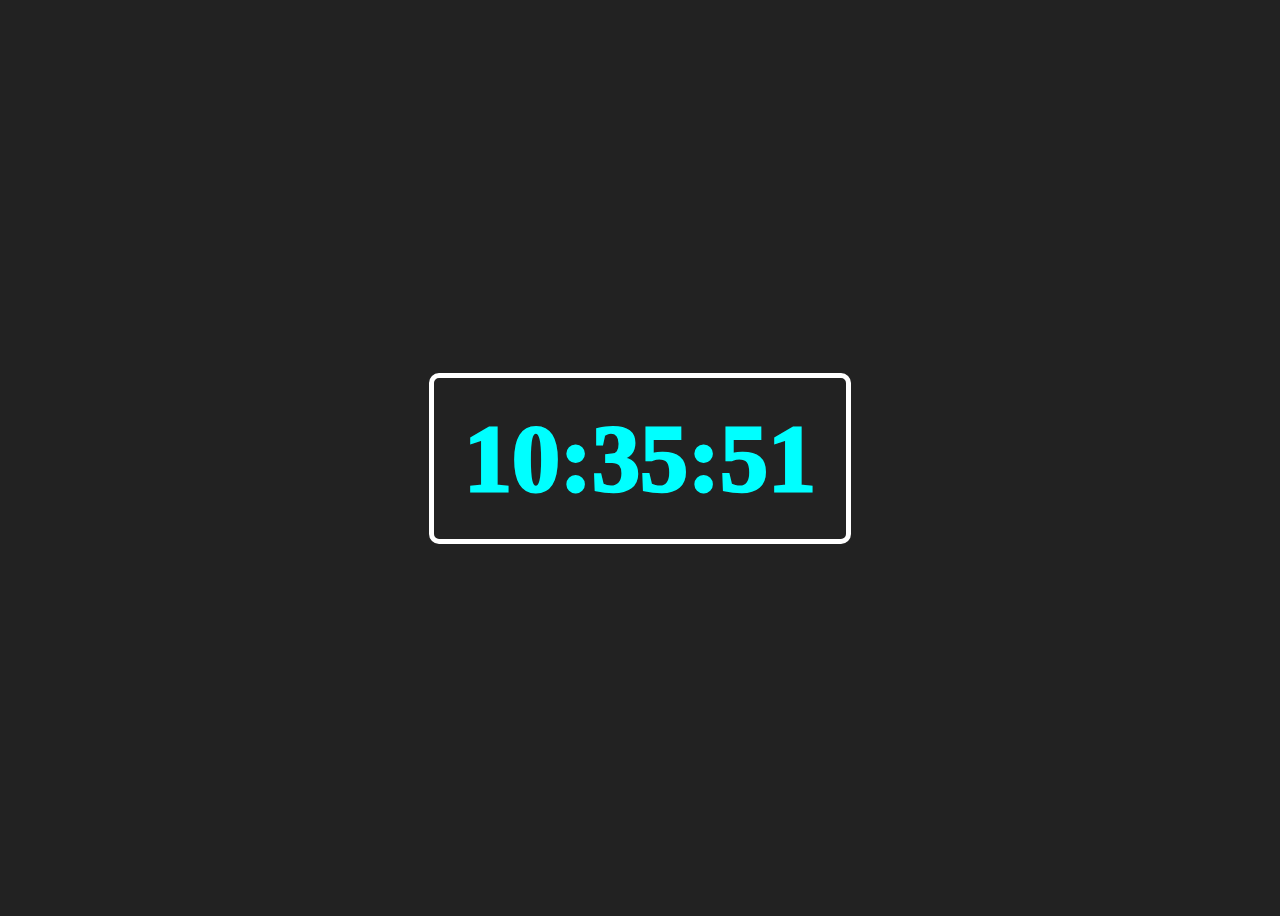
==== index.html @ 8d1d090f "first commit" ====
<!DOCTYPE html>
<html lang="en">
<head>
  <meta charset="UTF-8">
  <meta name="viewport" content="width=device-width, initial-scale=1.0">
  <title>Digital Clock</title>
  <link rel ="stylesheet" href = "index.css">
</head>
<body>
  <div id="clock"></div>
  <script src="index.js"></script>
</body>
</html>
---- index.css ----
body{
  height: 100vh;
  display: flex;
  align-items: center;
  justify-content: center;
  background-color: #222;
}
#clock{
  font-size: 6rem;
  font-weight: 1000;
  padding: 25px 30px;
  border-radius: 10px;
  border: 5px solid #fff;
  color: aqua;
}
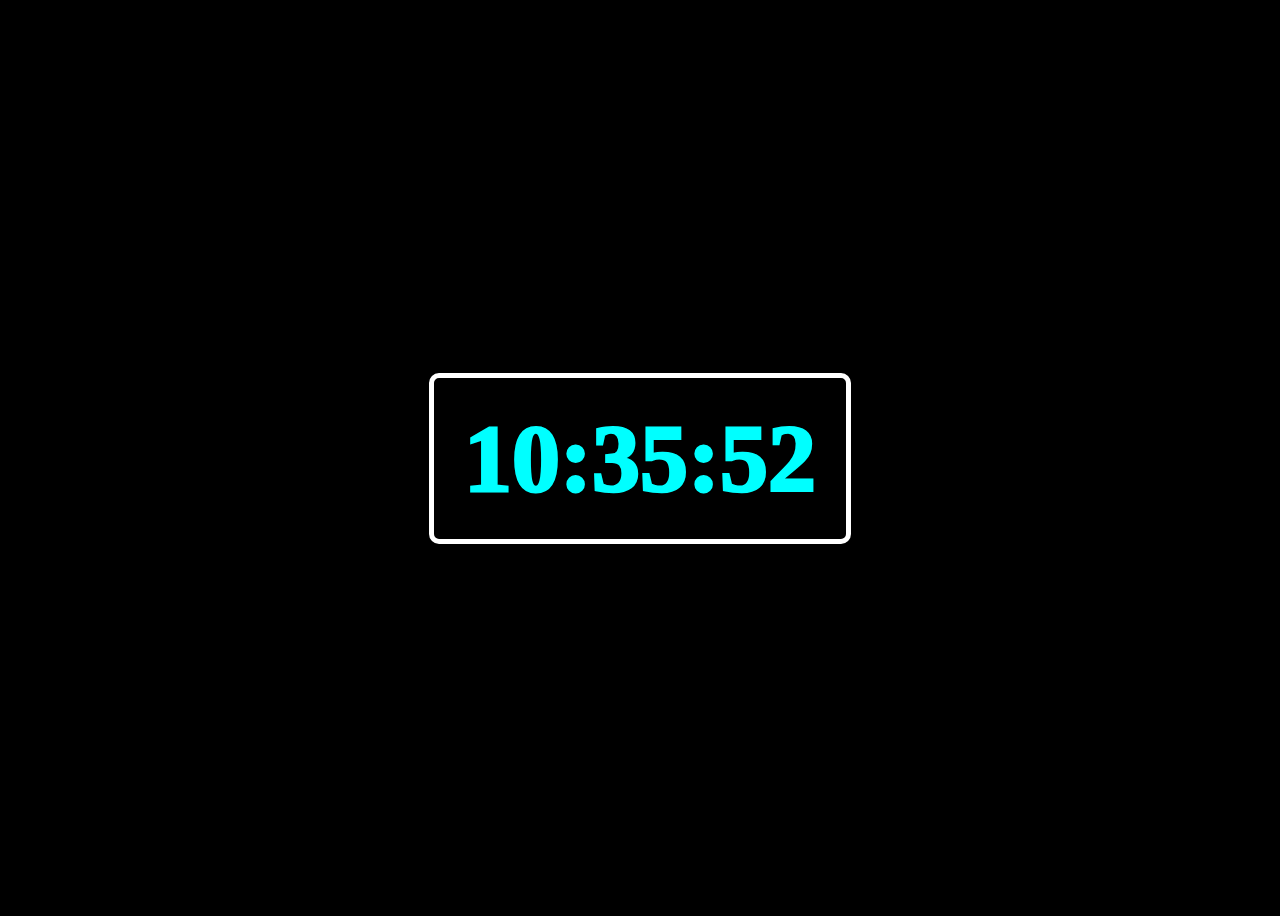
==== commit a148b206: "firstcommit" ====
--- a/index.html
+++ b/index.html
@@ -1,15 +1,45 @@
-
-
 <!DOCTYPE html>
 <html lang="en">
 <head>
   <meta charset="UTF-8">
   <meta name="viewport" content="width=device-width, initial-scale=1.0">
-  <title>Digital Clock</title>
-  <link rel ="stylesheet" href = "index.css">
+  <title>Digital Clock.</title>
+  <style>
+    body{
+      height: 100vh;
+      display: flex;
+      align-items: center;
+      justify-content: center;
+      background-color: black;
+    }
+    #clock{
+      font-size: 6rem;
+      font-weight: 1000;
+      padding: 25px 30px;
+      color: aqua;
+      border-radius: 10px;
+      border: 5px solid white;
+    }
+  </style>
 </head>
 <body>
   <div id="clock"></div>
-  <script src="index.js"></script>
+  <script>
+    function Clock() {
+      let now = new Date();
+      let hours = now.getHours();
+      let minutes = now.getMinutes();
+      let seconds = now.getSeconds();
+      
+      hours = hours < 10 ? "0" + hours: hours;
+      minutes = minutes < 10 ? "0" + minutes: minutes;
+      seconds = seconds < 10 ? "0" + seconds: seconds;
+
+      const Time = hours + ":" + minutes + ":" + seconds;
+      document.getElementById("clock").innerHTML = Time;
+    }
+    setInterval(Clock,1000)
+    Clock();
+  </script>
 </body>
-</html>+</html>
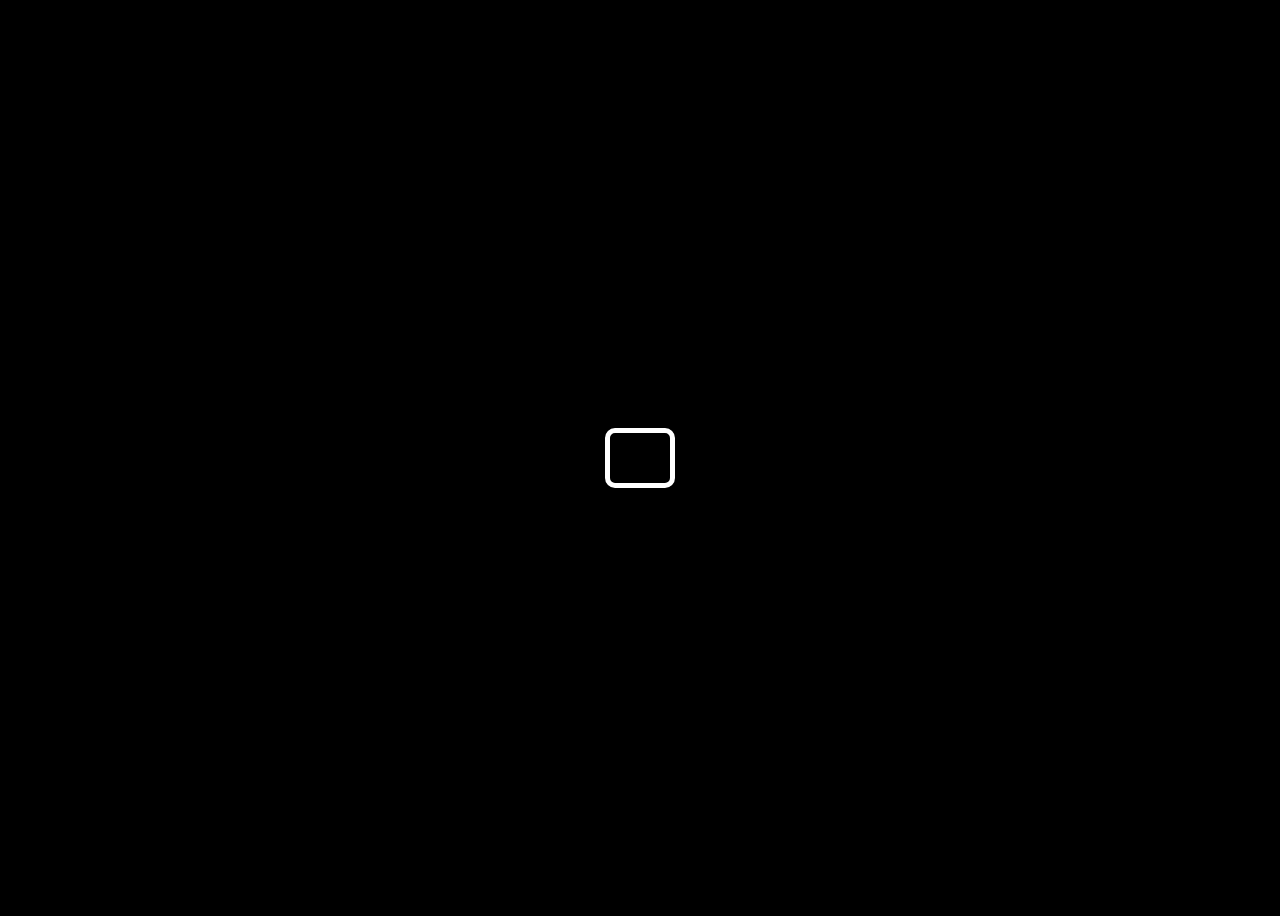
==== commit 2eee4356: "firstcommit" ====
--- a/index.html
+++ b/index.html
@@ -3,43 +3,11 @@
 <head>
   <meta charset="UTF-8">
   <meta name="viewport" content="width=device-width, initial-scale=1.0">
-  <title>Digital Clock.</title>
-  <style>
-    body{
-      height: 100vh;
-      display: flex;
-      align-items: center;
-      justify-content: center;
-      background-color: black;
-    }
-    #clock{
-      font-size: 6rem;
-      font-weight: 1000;
-      padding: 25px 30px;
-      color: aqua;
-      border-radius: 10px;
-      border: 5px solid white;
-    }
-  </style>
+  <title>Digital Clock</title>
+  <link rel = "stylesheet" href="index.css">
 </head>
 <body>
   <div id="clock"></div>
-  <script>
-    function Clock() {
-      let now = new Date();
-      let hours = now.getHours();
-      let minutes = now.getMinutes();
-      let seconds = now.getSeconds();
-      
-      hours = hours < 10 ? "0" + hours: hours;
-      minutes = minutes < 10 ? "0" + minutes: minutes;
-      seconds = seconds < 10 ? "0" + seconds: seconds;
-
-      const Time = hours + ":" + minutes + ":" + seconds;
-      document.getElementById("clock").innerHTML = Time;
-    }
-    setInterval(Clock,1000)
-    Clock();
-  </script>
+  <script src="index.js"></script>
 </body>
-</html>
+</html>--- a/index.css
+++ b/index.css
@@ -0,0 +1,18 @@
+body{
+    height: 100vh;
+    display: flex;
+    align-items: center;
+    justify-content: center;
+    background-color: black;
+}
+#clock{
+    font-size: 6rem;
+    font-weight: 1000;
+    padding: 25px 30px;
+    color:aqua;
+    border-radius: 10px;
+    border: 5px solid white;
+}
+
+
+
